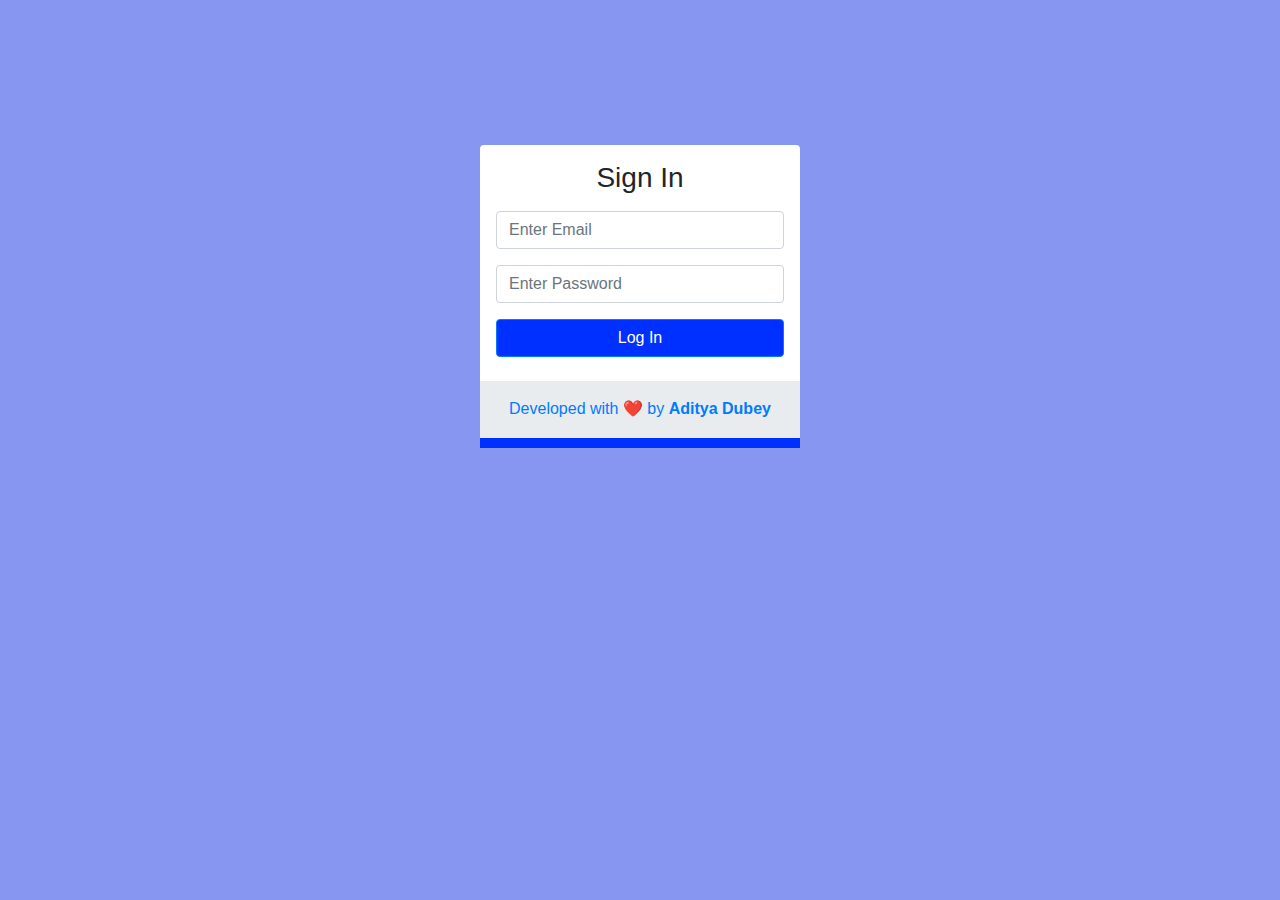
==== Admin/index.html @ f00737ac "git init" ====
<!doctype html>
<html lang="en">

<head>
  <!-- Required meta tags -->
  <meta charset="utf-8">
  <meta name="viewport" content="width=device-width, initial-scale=1">
  <meta property="og:title" content="Arch | Log In">
  <meta property="og:description" content="Admin Panel (Designed with ♥ by Aditya Dubey)" />
  <!-- <meta property="og:image" content="https://www.policedarpannews.in/Admin/assets/img/testImage.jpg"> -->
  <meta property="og:image:width" content="600" />
  <meta property="og:image:height" content="300" />
  <meta property="og:image:alt" content="Arch" />
  <meta property="og:type" content="Website" />
  <meta property="og:url" content="" />
  <!-- <link rel="shortcut icon" type="image/jpg" href="./assets/img/logoRounded.ico"> -->

  <!-- Bootstrap CSS -->
  <link href="https://cdnjs.cloudflare.com/ajax/libs/twitter-bootstrap/4.1.3/css/bootstrap.min.css" rel="stylesheet">
  <link rel="shortcut icon" href="https://www.policedarpannews.in/favicon.ico" type="image/x-icon">
  <title>Arch &nbsp; | Log In</title>
</head>

<body>

  <div class="py-5 text-center" style="min-height: 100vh;height: 100%; background-color: #8696f1;">
    <div class="container text-center text-white py-5">
      <div class="mx-auto col-lg-10">
        <!-- <h1 class="display-4 mb-2 "><img src="./assets/img/logoRound.png" height="68px" alt="Police Darpan"></h1> -->
      </div>
    </div>
    <div>
      <div class="bg-white rounded mx-auto d-block" style="max-width: 25%; min-width: 320px;">
        <div class="pl-3 pr-3 pt-3">
          <form class="form-signin" id="loginForm" method="POST">
            <h1 class="h3 mb-3 font-weight-normal">Sign In</h1>
            <div class="form-group">
              <input type="email" id="email" class="form-control" placeholder="Enter Email" required>
            </div>
            <div class="form-group">
              <input type="password" id="password" class="form-control" id="exampleInputPassword1"
                placeholder="Enter Password" required>
            </div>
            <button type="submit" style="background-color: #0030ff;" class="btn btn-primary btn-block">Log In</button>
          </form>
        </div>
        <br>
        <div class="p-3 text-center" style="height: 57px; background-color: #e9ecef;">
          <a href="">Developed with ❤️ by <strong>Aditya Dubey</strong></a>
        </div>
        <div style="height: 10px; background-color: #0030ff;">

        </div>
      </div>
    </div>
    <script src="https://ajax.googleapis.com/ajax/libs/jquery/3.5.1/jquery.min.js"></script>
    <script src="https://cdnjs.cloudflare.com/ajax/libs/popper.js/1.16.0/umd/popper.min.js"></script>
    <script src="https://maxcdn.bootstrapcdn.com/bootstrap/4.5.2/js/bootstrap.min.js"></script>
    <script>
      window.setTimeout(function () {
        $('#centralModal').modal('toggle');
      }, 500);

      $("#loginForm").submit(function (event) {
        event.preventDefault();
        let email = $('#email').val();
        let password = $('#password').val();
        const login = async () => {
          let headersList = {
            "Accept": "*/*",
            "Content-Type": "application/json"
          }

          let bodyContent = JSON.stringify({
            "email": email,
            "password": password
          });

          let response = await fetch("https://api.webhizzy.in/user", {
            method: "POST",
            body: bodyContent,
            headers: headersList
          });

          let data = await response.json();
          let date = new Date();
          date.setTime(date.getTime() + (24 * 60 * 60 * 1000));
          const expires = "expires=" + date.toUTCString();
          document.cookie = 'login=' + JSON.stringify(data) + ';' + expires + "; path=/";
          if (data.res == 'success') {
            redirect()
          } else {
            alert(data.res);
          }
        }
        login();

      });
      function getCookie(name) {
        var nameEQ = name + "=";
        //alert(document.cookie);
        var ca = document.cookie.split(';');
        for (var i = 0; i < ca.length; i++) {
          var c = ca[i];
          while (c.charAt(0) == ' ') c = c.substring(1);
          if (c.indexOf(nameEQ) != -1) return c.substring(nameEQ.length, c.length);
        }
        return null;
      }
      function redirect() {
      var data = getCookie("login");
      if (data != '') {
        loginData = JSON.parse(data);
          if (loginData.res == 'success') {
            window.location.href = "./Dashboard";
          }
        }
      }
      redirect()

    </script>
</body>

</html>
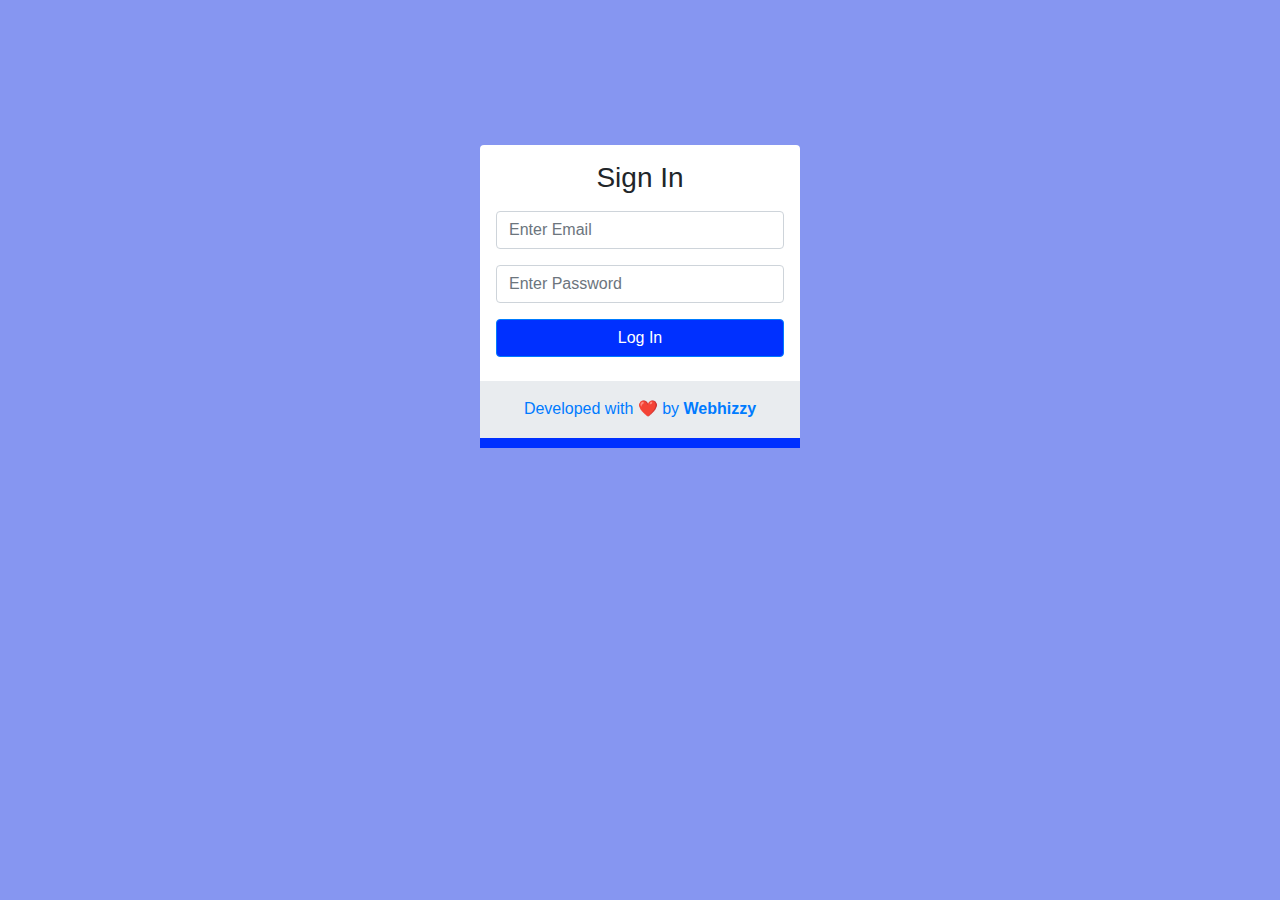
==== commit 384c9486: "media" ====
--- a/Admin/index.html
+++ b/Admin/index.html
@@ -46,7 +46,7 @@
         </div>
         <br>
         <div class="p-3 text-center" style="height: 57px; background-color: #e9ecef;">
-          <a href="">Developed with ❤️ by <strong>Aditya Dubey</strong></a>
+          <a href="">Developed with ❤️ by <strong>Webhizzy</strong></a>
         </div>
         <div style="height: 10px; background-color: #0030ff;">
 
